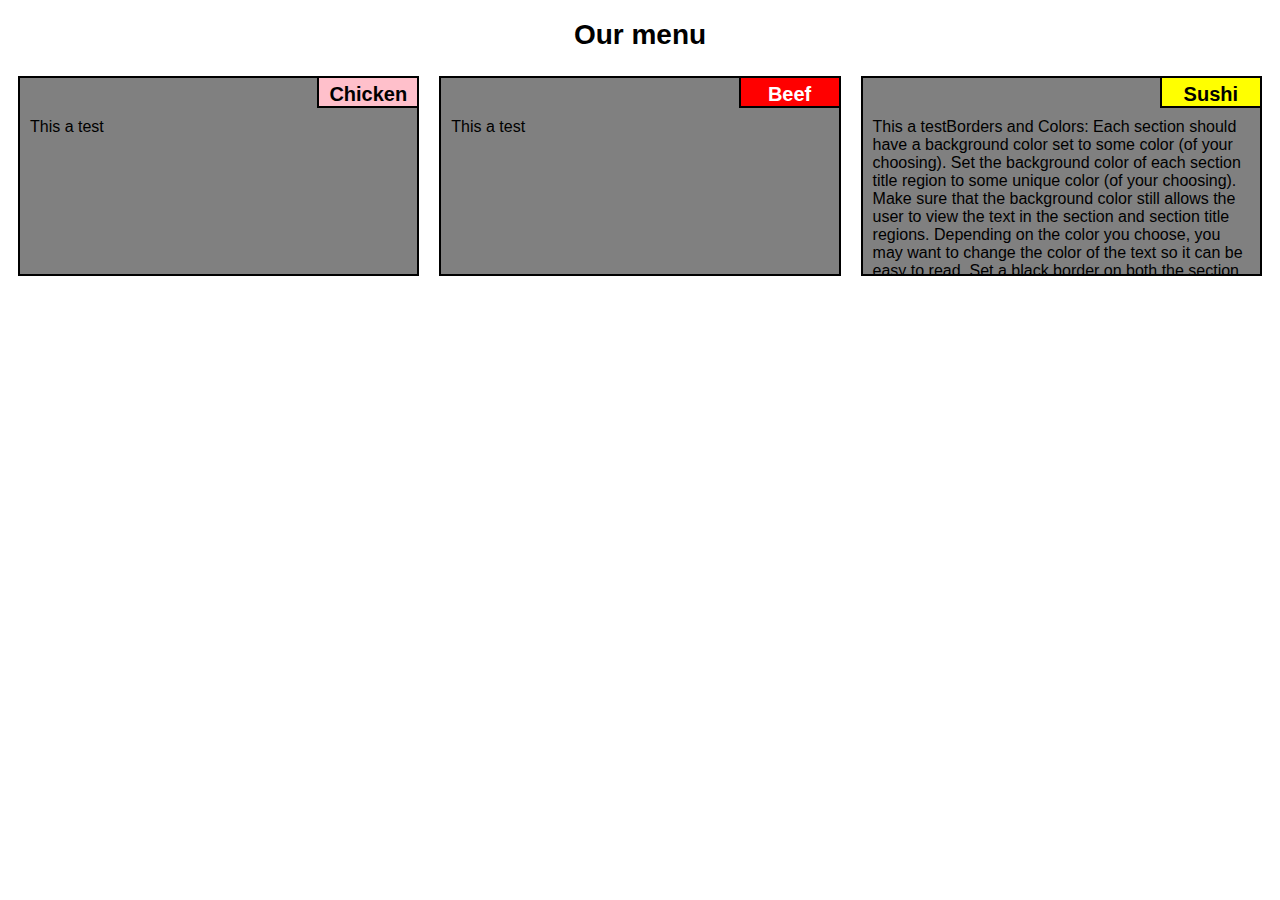
==== index.html @ 03d1aad1 "Add files via upload" ====
<!DOCTYPE html>
<html>
<head>
<meta charset="utf-8">
<meta name="viewport" content="width=device-width, initial-scale=1">
<title>Week 2 Assignment</title>
<link rel="stylesheet" href="style.css">
<style>
/********** Base styles **********/
* {
  box-sizing: border-box;
  font-family: Helvetica;
}
h1 {
  margin-bottom: 15px;
  text-align: center;
  font-size: 175%;
}
span {
  border-left :2px solid black;
  border-bottom: 2px solid black;
  text-align: center;
  width: 100px;
  height:30px;
  float: right;
  margin-top: 0px;
  padding-top: 5px;
  font-weight: bold;
  font-size: 125%;
}
.title1{
  background: pink;
}
.title2{
  background: red;
  color:white;
}
.title3{
  background: yellow;
}

p{

  margin: 10px;
  background-color:grey;
  border: 2px solid black;
  overflow:auto;
  height: 200px;
}
element{
  margin: 10px;
  clear: right;
  float:left;
}
/* Simple Responsive Framework. */
.row {
  width: 100%;
}
/********** Computer devices only **********/
@media (min-width: 992px) {
  .col-lg-4 {
    float: left;
    
   
  }
  
  .col-lg-4 {
    width: 33.33%;
  }
  
}
/********** Tablet devices only **********/
@media (min-width: 768px) and (max-width: 991px) {
  .col-md-6, .col-md-12 {
    float: left;
   
    
  }
 
  .col-md-6 {
    width: 50%;
  }
 
  .col-md-12 {
    width: 100%;
  }
}
/********** Mobile devices only **********/
@media (max-width: 767px) {
  .col-sm-12 {
    float: left;
    
    

    
  }
  
  .col-sm-12 {
    width: 100%;
  }
}
</style>
</head>
<body>
<h1>Our menu</h1>

<div class="row">
  <div class="col-lg-4 col-md-6 col-sm-12"><p> <span class="title1">Chicken</span><element class="content">This a test</element> </p></div>
  <div class="col-lg-4 col-md-6 col-sm-12">
  <p> <span class="title2">Beef</span><element class="content">This a test</element> </p></div>
  <div class="col-lg-4 col-md-12 col-sm-12"><p> <span class="title3">Sushi</span><element class="content">This a testBorders and Colors: Each section should have a background color set to some color (of your choosing). Set the background color of each section title region to some unique color (of your choosing). Make sure that the background color still allows the user to view the text in the section and section title regions. Depending on the color you choose, you may want to change the color of the text so it can be easy to read. Set a black border on both the section and section title region that is 1px thick. Warning: While not specifying borders and colors according to the requirements does not hurt your grade so much, not doing so will make it much harder for your classmates to peer grade the rest of your assignment, possibly resulting in a much lower grade.</element>  </p></div>
</div>

</body>
</html>
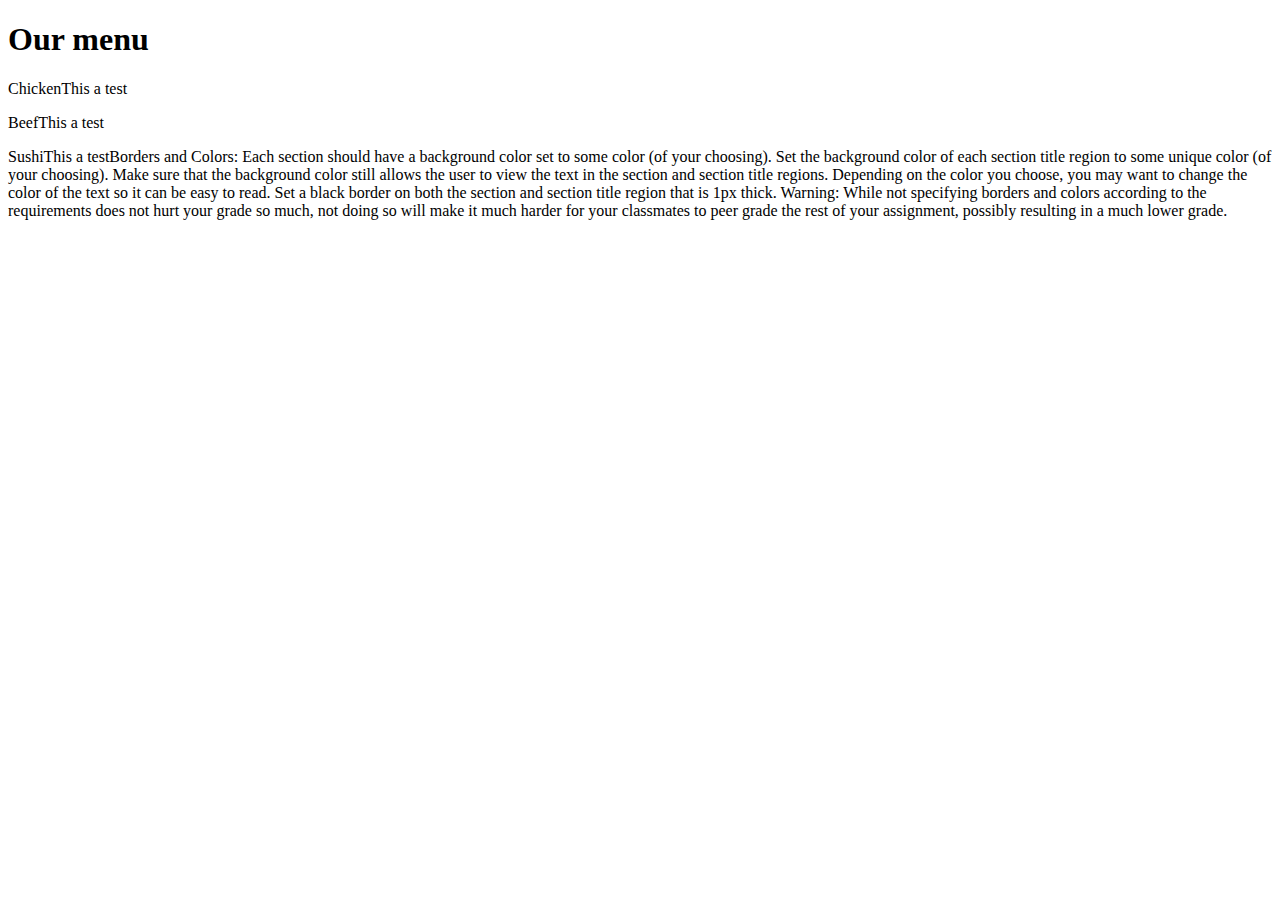
==== commit fb0196d9: "Add files via upload" ====
--- a/index.html
+++ b/index.html
@@ -5,101 +5,6 @@
 <meta name="viewport" content="width=device-width, initial-scale=1">
 <title>Week 2 Assignment</title>
 <link rel="stylesheet" href="style.css">
-<style>
-/********** Base styles **********/
-* {
-  box-sizing: border-box;
-  font-family: Helvetica;
-}
-h1 {
-  margin-bottom: 15px;
-  text-align: center;
-  font-size: 175%;
-}
-span {
-  border-left :2px solid black;
-  border-bottom: 2px solid black;
-  text-align: center;
-  width: 100px;
-  height:30px;
-  float: right;
-  margin-top: 0px;
-  padding-top: 5px;
-  font-weight: bold;
-  font-size: 125%;
-}
-.title1{
-  background: pink;
-}
-.title2{
-  background: red;
-  color:white;
-}
-.title3{
-  background: yellow;
-}
-
-p{
-
-  margin: 10px;
-  background-color:grey;
-  border: 2px solid black;
-  overflow:auto;
-  height: 200px;
-}
-element{
-  margin: 10px;
-  clear: right;
-  float:left;
-}
-/* Simple Responsive Framework. */
-.row {
-  width: 100%;
-}
-/********** Computer devices only **********/
-@media (min-width: 992px) {
-  .col-lg-4 {
-    float: left;
-    
-   
-  }
-  
-  .col-lg-4 {
-    width: 33.33%;
-  }
-  
-}
-/********** Tablet devices only **********/
-@media (min-width: 768px) and (max-width: 991px) {
-  .col-md-6, .col-md-12 {
-    float: left;
-   
-    
-  }
- 
-  .col-md-6 {
-    width: 50%;
-  }
- 
-  .col-md-12 {
-    width: 100%;
-  }
-}
-/********** Mobile devices only **********/
-@media (max-width: 767px) {
-  .col-sm-12 {
-    float: left;
-    
-    
-
-    
-  }
-  
-  .col-sm-12 {
-    width: 100%;
-  }
-}
-</style>
 </head>
 <body>
 <h1>Our menu</h1>
